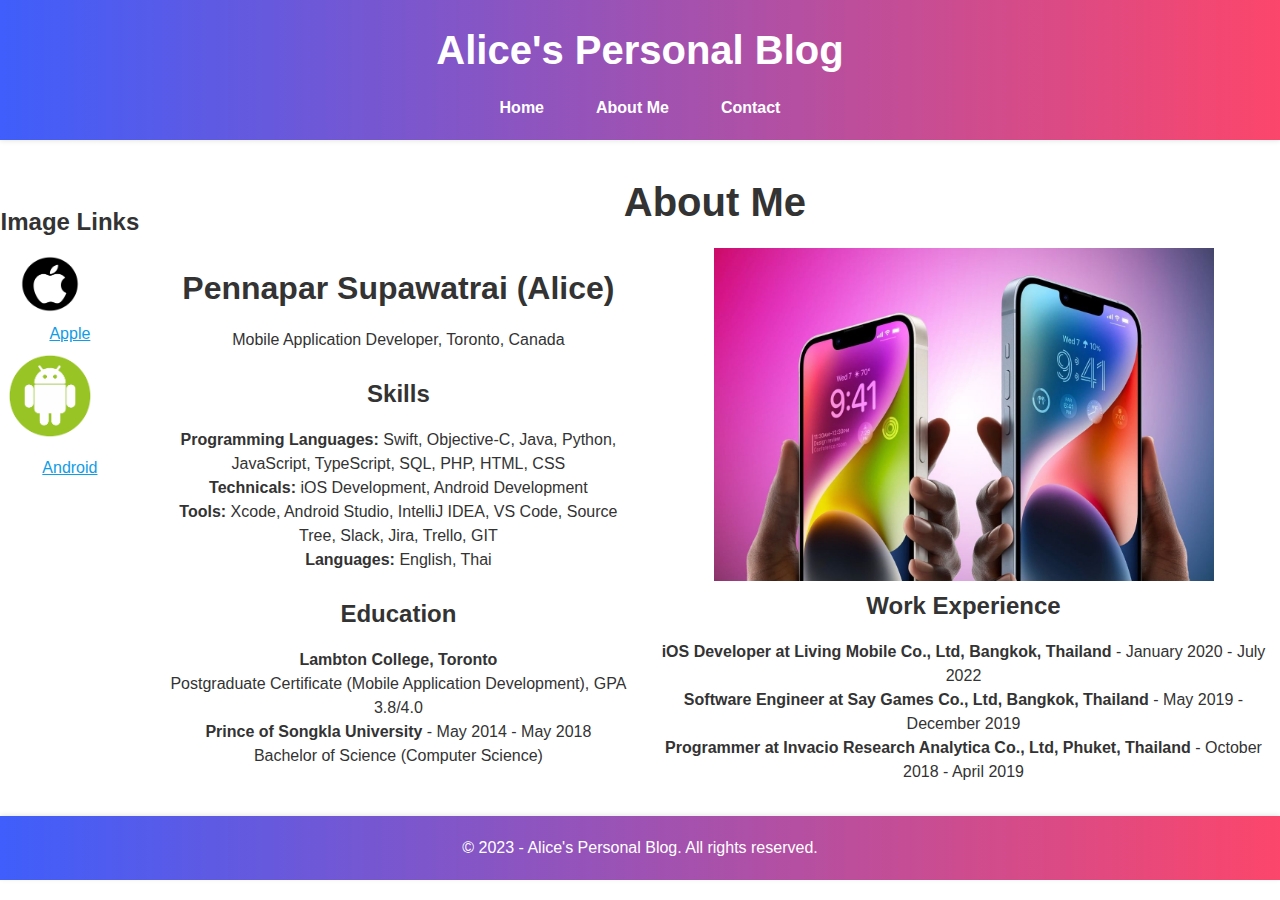
==== about.html @ fd3cf786 "finished labtest 1" ====
<!DOCTYPE html>
<!--[if lt IE 7]>      <html class="no-js lt-ie9 lt-ie8 lt-ie7"> <![endif]-->
<!--[if IE 7]>         <html class="no-js lt-ie9 lt-ie8"> <![endif]-->
<!--[if IE 8]>         <html class="no-js lt-ie9"> <![endif]-->
<!--[if gt IE 8]>      <html class="no-js"> <!--<![endif]-->
<html>

<head>
    <meta charset="utf-8">
    <meta http-equiv="X-UA-Compatible" content="IE=edge">
    <link rel="stylesheet" href="css/basestyle.css">
    <link rel="stylesheet" href="css/content.css">
    <title>About Me - My Personal Blog</title>
    <meta name="description" content="">
    <meta name="viewport" content="width=device-width, initial-scale=1">
</head>

<body>
    <header>
        <h1>Alice's Personal Blog</h1>
        <nav>
            <ul>
                <li><a href="index.html">Home</a></li>
                <li><a href="about.html">About Me</a></li>
                <li><a href="contact.html">Contact</a></li>
            </ul>
        </nav>
    </header>

    <main>
        <aside>
            <h3>Image Links</h3>
            <ul>
                <li><a href="https://www.apple.com/ca"><img src="images/apple-icon.png" alt="Image apple">Apple</a></li>
                <li><a href="https://www.android.com/"><img src="images/android-icon.png" alt="Image android">Android</a></li>
            </ul>
        </aside>
        <section>
            <article>
                <h1>About Me</h1>
                <table class="two-column">
                    <tr>
                        <td>
                            <h2>Pennapar Supawatrai (Alice)</h2>
                            <p>Mobile Application Developer, Toronto, Canada</p>

                            <br>
                            
                            <h3>Skills</h3>
                            <p><strong>Programming Languages:</strong> Swift, Objective-C, Java, Python, JavaScript,
                                TypeScript,
                                SQL, PHP, HTML, CSS</p>
                            <p><strong>Technicals:</strong> iOS Development, Android Development</p>
                            <p><strong>Tools:</strong> Xcode, Android Studio, IntelliJ IDEA, VS Code, Source Tree,
                                Slack, Jira,
                                Trello, GIT</p>
                            <p><strong>Languages:</strong> English, Thai</p>

                            <br>

                            <h3>Education</h3>
                            <p><strong>Lambton College, Toronto</strong></p>
                            <p>Postgraduate Certificate (Mobile Application Development), GPA 3.8/4.0</p>
                            <p><strong>Prince of Songkla University</strong> - May 2014 - May 2018</p>
                            <p>Bachelor of Science (Computer Science)</p>
                        </td>
                        <td>
                            <img src="images/Apple.jpg" alt="Apple Picture" width="500">
                            <h3>Work Experience</h3>
                            <p><strong>iOS Developer at Living Mobile Co., Ltd, Bangkok, Thailand</strong> - January
                                2020 - July
                                2022</p>
                            
                            
                            <p><strong>Software Engineer at Say Games Co., Ltd, Bangkok, Thailand</strong> - May 2019 -
                                December
                                2019</p>
                            <p><strong>Programmer at Invacio Research Analytica Co., Ltd, Phuket, Thailand</strong> -
                                October
                                2018 - April 2019</p>
                        </td>
                    </tr>
                </table>
            </article>
        </section>
    </main>

    <footer>
        <p>© 2023 - Alice's Personal Blog. All rights reserved.</p>
    </footer>
</body>

</html>
---- css/basestyle.css ----
/* General styles */
* {
    margin: 0;
    padding: 0;
    box-sizing: border-box;
    font-family: 'SF Pro Display', 'SF Pro Icons', 'Helvetica Neue', Helvetica, Arial, sans-serif;
}

body {
    background-color: #ffffff;
    color: #333333;
    font-size: 16px;
    line-height: 1.5;
}

a {
    color: #119ce6;
    text-decoration: underline;
    transition: color 0.2s;
}

a:hover {
    color: #0070c9;
}

/* Header and navigation */

header {
    background-color: #f5f5f7;
    box-shadow: 0 1px 5px rgba(0, 0, 0, 0.1);
    padding: 1rem;
    position: sticky;
    top: 0;
    width: 100%;
    z-index: 1000;
    background: linear-gradient(90deg, rgba(63,94,251,1) 0%, rgba(252,70,107,1) 100%);
    padding: 20px;
    color: white;
    text-align: center;
}

nav ul {
    display: flex;
    justify-content: center;
    list-style: none;
}

nav li {
    margin: 0 1rem;
}

nav li a {
    font-weight: 600;
}

nav {
    margin-top: 10px;
}

nav a {
    margin: 0 10px;
    text-decoration: none;
    color: white;
}

nav a:hover {
    text-decoration: underline;
}


/* Main content */
main {
    margin: 2rem;
    margin-left: auto;
    margin-right: auto;
    text-align: center;
}

h1 {
    font-size: 2.5rem;
    font-weight: 700;
    margin-bottom: 1rem;
}

h2 {
    font-size: 2rem;
    font-weight: 600;
    margin-bottom: 1rem;
}

h3 {
    font-size: 1.5rem;
    font-weight: 600;
    margin-bottom: 1rem;
}

/* Footer */
footer {
    background-color: #f5f5f7;
    box-shadow: 0 -1px 5px rgba(0, 0, 0, 0.1);
    padding: 1rem;
    position: relative;
    text-align: center;
    width: 100%;
    background: linear-gradient(90deg, rgba(63,94,251,1) 0%, rgba(252,70,107,1) 100%);
    padding: 20px;
    color: white;
}
---- css/content.css ----
.column {
    width: calc(50% - 10px);
}

aside {
    margin-top: 2rem;
    width: 200px;
    padding-right: 10px;
}



figure {
    float: left;
    margin: 0 10px 10px 0;
}

figcaption {
    font-size: 0.8em;
    text-align: center;
}

aside img {
    width: 100px;
    height: auto;
    display: block;
    margin-bottom: 10px;
}

.two-column {
    width: 100%;
    border-collapse: collapse;
}

.two-column td {
    padding: 0 10px;
}

main {
    display: flex;
    flex-wrap: nowrap;
    justify-content: center;
}

section {
    display: inline-block;
}

input[type=text],
input[type=email],
select,
textarea {
    width: 100%;
    padding: 12px;
    border: 1px solid #ccc;
    border-radius: 4px;
    box-sizing: border-box;
    margin-top: 6px;
    margin-bottom: 16px;
    resize: vertical;
}

input[type=submit] {
    background-color: #04AA6D;
    color: white;
    padding: 12px 20px;
    border: none;
    border-radius: 4px;
    cursor: pointer;
}

input[type=submit]:hover {
    background-color: #45a049;
}

.container {
    border-radius: 5px;
    background-color: #f2f2f2;
    padding: 20px;
}
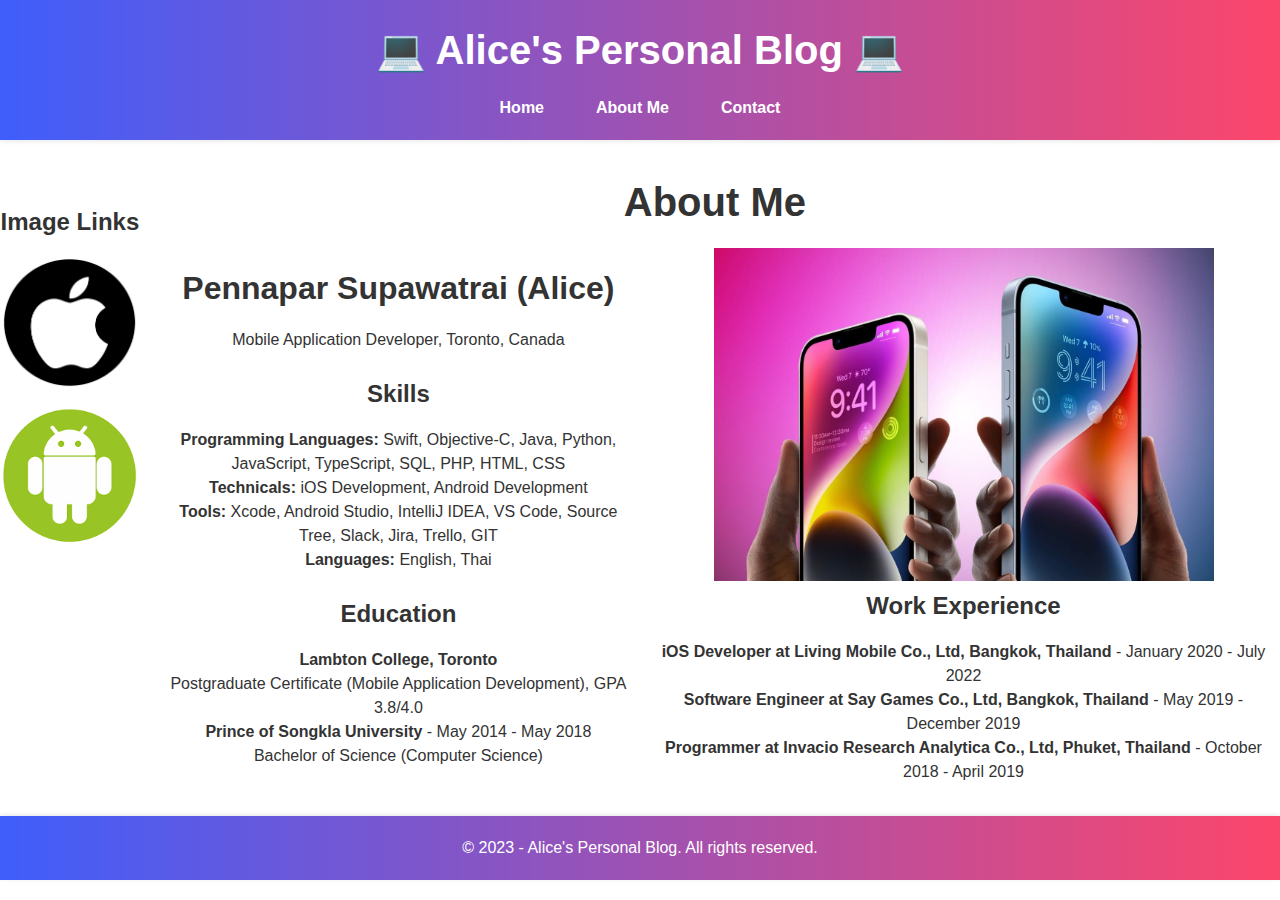
==== commit 6e383830: "implement image rollover, Carousel images and make it more beautiful" ====
--- a/about.html
+++ b/about.html
@@ -10,14 +10,14 @@
     <meta http-equiv="X-UA-Compatible" content="IE=edge">
     <link rel="stylesheet" href="css/basestyle.css">
     <link rel="stylesheet" href="css/content.css">
-    <title>About Me - My Personal Blog</title>
+    <title>About Me - Alice's Personal Blog</title>
     <meta name="description" content="">
     <meta name="viewport" content="width=device-width, initial-scale=1">
 </head>
 
 <body>
     <header>
-        <h1>Alice's Personal Blog</h1>
+        <h1>💻 Alice's Personal Blog 💻</h1>
         <nav>
             <ul>
                 <li><a href="index.html">Home</a></li>
@@ -31,9 +31,20 @@
         <aside>
             <h3>Image Links</h3>
             <ul>
-                <li><a href="https://www.apple.com/ca"><img src="images/apple-icon.png" alt="Image apple">Apple</a></li>
-                <li><a href="https://www.android.com/"><img src="images/android-icon.png" alt="Image android">Android</a></li>
+                <li>
+                    <a class="image-rollover" href="https://www.apple.com/ca">
+                        <img src="images/apple-icon.png" alt="Image apple" width="4000" height="auto">
+                        <span class="rollover-text">Apple</span>
+                    </a>
+                </li>
+                <li>
+                    <a class="image-rollover" href="https://www.android.com/">
+                        <img src="images/android-icon.png" alt="Image android">
+                        <span class="rollover-text">Android</span>
+                    </a>
+                </li>
             </ul>
+
         </aside>
         <section>
             <article>
@@ -45,7 +56,7 @@
                             <p>Mobile Application Developer, Toronto, Canada</p>
 
                             <br>
-                            
+
                             <h3>Skills</h3>
                             <p><strong>Programming Languages:</strong> Swift, Objective-C, Java, Python, JavaScript,
                                 TypeScript,
@@ -70,8 +81,8 @@
                             <p><strong>iOS Developer at Living Mobile Co., Ltd, Bangkok, Thailand</strong> - January
                                 2020 - July
                                 2022</p>
-                            
-                            
+
+
                             <p><strong>Software Engineer at Say Games Co., Ltd, Bangkok, Thailand</strong> - May 2019 -
                                 December
                                 2019</p>
--- a/css/content.css
+++ b/css/content.css
@@ -7,8 +7,6 @@
     width: 200px;
     padding-right: 10px;
 }
-
-
 
 figure {
     float: left;
@@ -45,6 +43,11 @@
 section {
     display: inline-block;
 }
+
+
+/* ------------------------------
+form 
+---------------------------------   */
 
 input[type=text],
 input[type=email],
@@ -77,4 +80,138 @@
     border-radius: 5px;
     background-color: #f2f2f2;
     padding: 20px;
-}+}
+
+/* ------------------------------
+image rollover
+---------------------------------   */
+
+.image-rollover {
+    display: inline-block;
+    position: relative;
+    overflow: hidden;
+    background-repeat: no-repeat;
+}
+
+.image-rollover img {
+    width: 100%;
+    height: auto;
+    display: block;
+}
+
+.rollover-text {
+    position: absolute;
+    bottom: 0;
+    left: 0;
+    width: 100%;
+    padding: 5px;
+    background-color: rgba(0, 0, 0, 0.7);
+    color: #fff;
+    font-size: 14px;
+    text-align: center;
+    opacity: 0;
+    transition: opacity 0.3s;
+}
+
+.image-rollover:hover .rollover-text {
+    opacity: 1;
+}
+
+.image-rollover:hover img {
+    opacity: 0.3;
+}
+
+/* ------------------------------
+/* slideshow
+---------------------------------   */
+
+.slideshow-wrapper {
+    display: flex;
+    flex-direction: column;
+    align-items: center;
+}
+
+.slideshow-container {
+    position: relative;
+    width: 100%;
+    max-width: 800px;
+}
+
+.slide {
+    display: none;
+    width: 100%;
+    position: relative;
+    animation: fade 1.5s;
+}
+
+.slide img {
+    width: 100%;
+}
+
+.dot-container {
+    text-align: center;
+    padding: 10px;
+}
+
+.dot {
+    cursor: pointer;
+    height: 15px;
+    width: 15px;
+    margin: 0 2px;
+    background-color: #bbb;
+    border-radius: 50%;
+    display: inline-block;
+    transition: background-color 0.6s ease;
+}
+
+.active, .dot:hover {
+    background-color: #717171;
+}
+
+@keyframes fade {
+    from {opacity: 0;}
+    to {opacity: 1;}
+}
+
+/* ------------------------------
+/* media screen 
+---------------------------------   */
+
+@media (max-width: 767px) {
+    body {
+        width: 100%;
+        margin: 0 auto;
+    }
+
+    main {
+        display: block;
+    }
+
+    aside {
+        width: 100%;
+        padding-right: 0;
+    }
+
+    section {
+        display: block;
+    }
+
+    .two-column {
+        width: 100%;
+    }
+
+    .two-column td {
+        display: block;
+        width: 100%;
+        padding: 10px 0;
+    }
+
+    img {
+        width: 100%;
+        height: auto;
+    }
+
+    nav a {
+        display: block;
+    }
+}
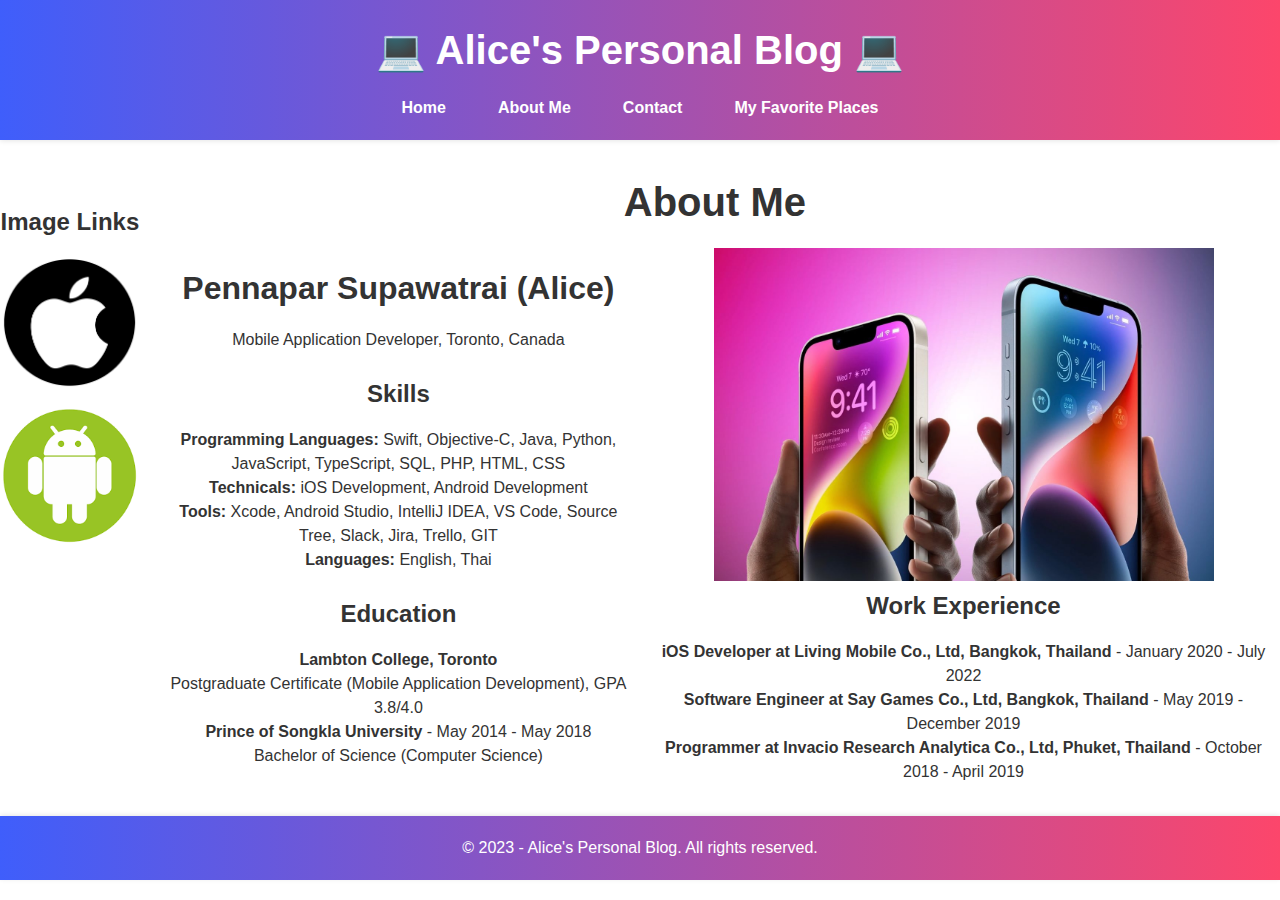
==== commit 3be5400f: "implement fav places page" ====
--- a/about.html
+++ b/about.html
@@ -20,9 +20,10 @@
         <h1>💻 Alice's Personal Blog 💻</h1>
         <nav>
             <ul>
-                <li><a href="index.html">Home</a></li>
-                <li><a href="about.html">About Me</a></li>
-                <li><a href="contact.html">Contact</a></li>
+                <li><a href="index.html" title="This leads you to index page.">Home</a></li>
+                <li><a href="about.html" title="This leads you to about page.">About Me</a></li>
+                <li><a href="contact.html" title="This leads you to contact page.">Contact</a></li>
+                <li><a href="myFavPlaces.html" title="This leads you to contact page.">My Favorite Places</a></li>
             </ul>
         </nav>
     </header>
@@ -76,7 +77,7 @@
                             <p>Bachelor of Science (Computer Science)</p>
                         </td>
                         <td>
-                            <img src="images/Apple.jpg" alt="Apple Picture" width="500">
+                            <img src="images/Apple.jpg" alt="Apple Picture" width="500" title="Apple phone images">
                             <h3>Work Experience</h3>
                             <p><strong>iOS Developer at Living Mobile Co., Ltd, Bangkok, Thailand</strong> - January
                                 2020 - July
